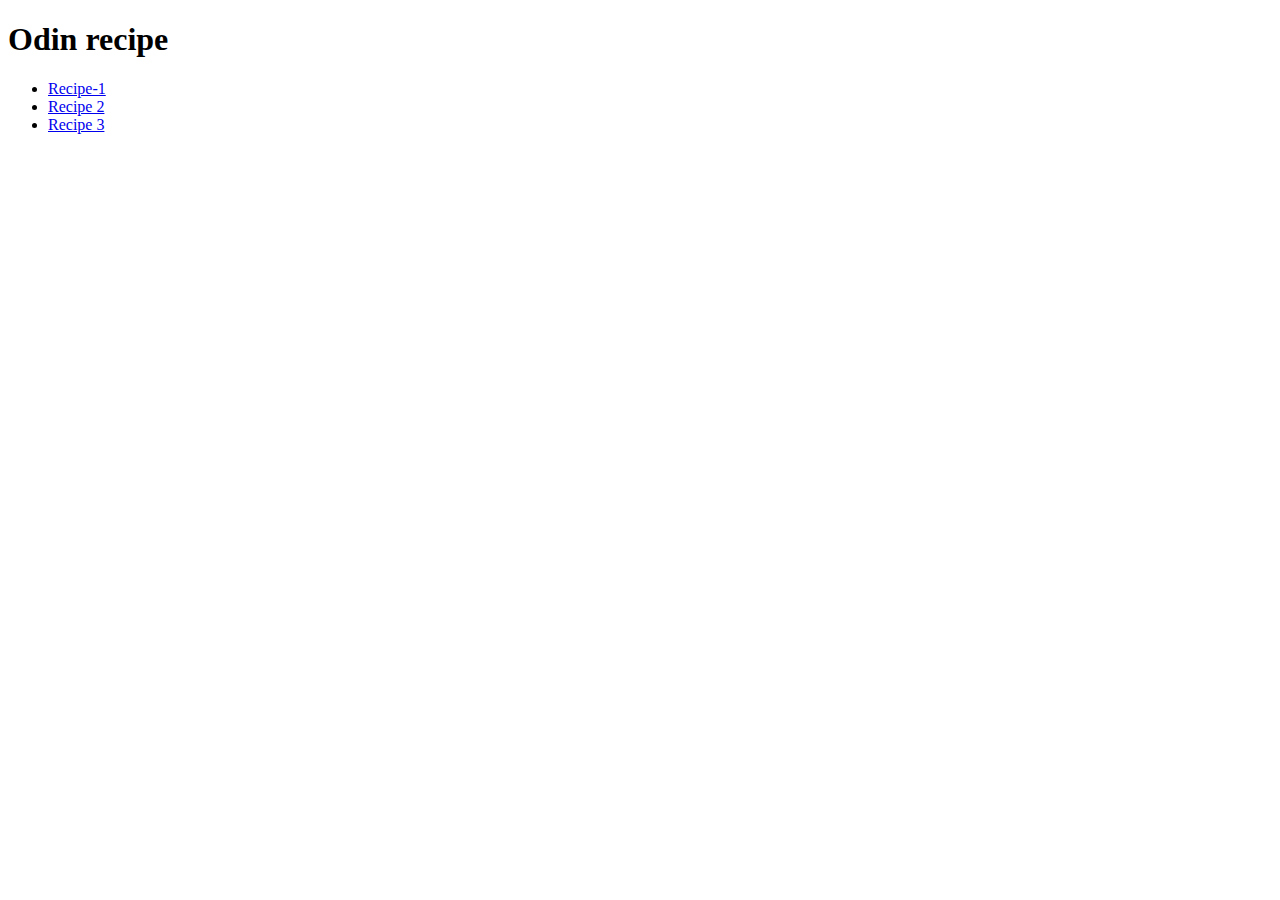
==== index.html @ 5798f879 "Creates the base of the index file and the first recipe" ====
<!DOCTYPE html>
<html lang="en">
<head>
    <meta charset="UTF-8">
    <meta name="viewport" content="width=device-width, initial-scale=1.0">
    <title>Odin recipe</title>
</head>
<body>
    <h1>Odin recipe</h1>
    <ul>
        <!-- rename the files -->
        <li><a href="./recipes/recipe.html">Recipe-1</a></li>
        <li><a href="#">Recipe 2</a></li>
        <li><a href="#">Recipe 3</a></li>
    </ul>
</body>
</html>
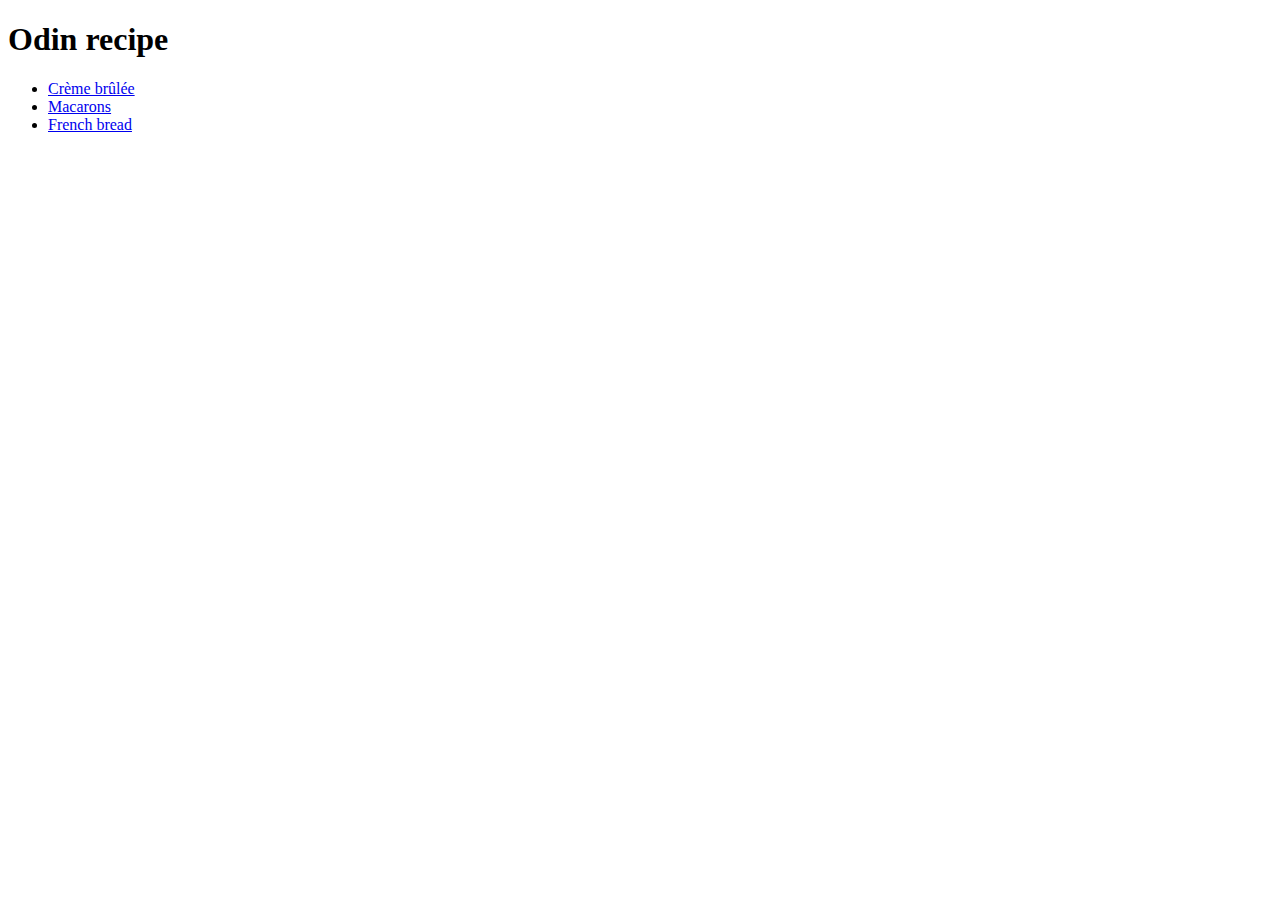
==== commit c3a5a367: "Made the entire recipes files and added the menu to the index.html" ====
--- a/index.html
+++ b/index.html
@@ -9,9 +9,9 @@
     <h1>Odin recipe</h1>
     <ul>
         <!-- rename the files -->
-        <li><a href="./recipes/recipe.html">Recipe-1</a></li>
-        <li><a href="#">Recipe 2</a></li>
-        <li><a href="#">Recipe 3</a></li>
+        <li><a href="./recipes/recipe.html">Crème brûlée</a></li>
+        <li><a href="./recipes/recipe_2.html">Macarons</a></li>
+        <li><a href="./recipes/recipe_3.html">French bread</a></li>
     </ul>
 </body>
 </html>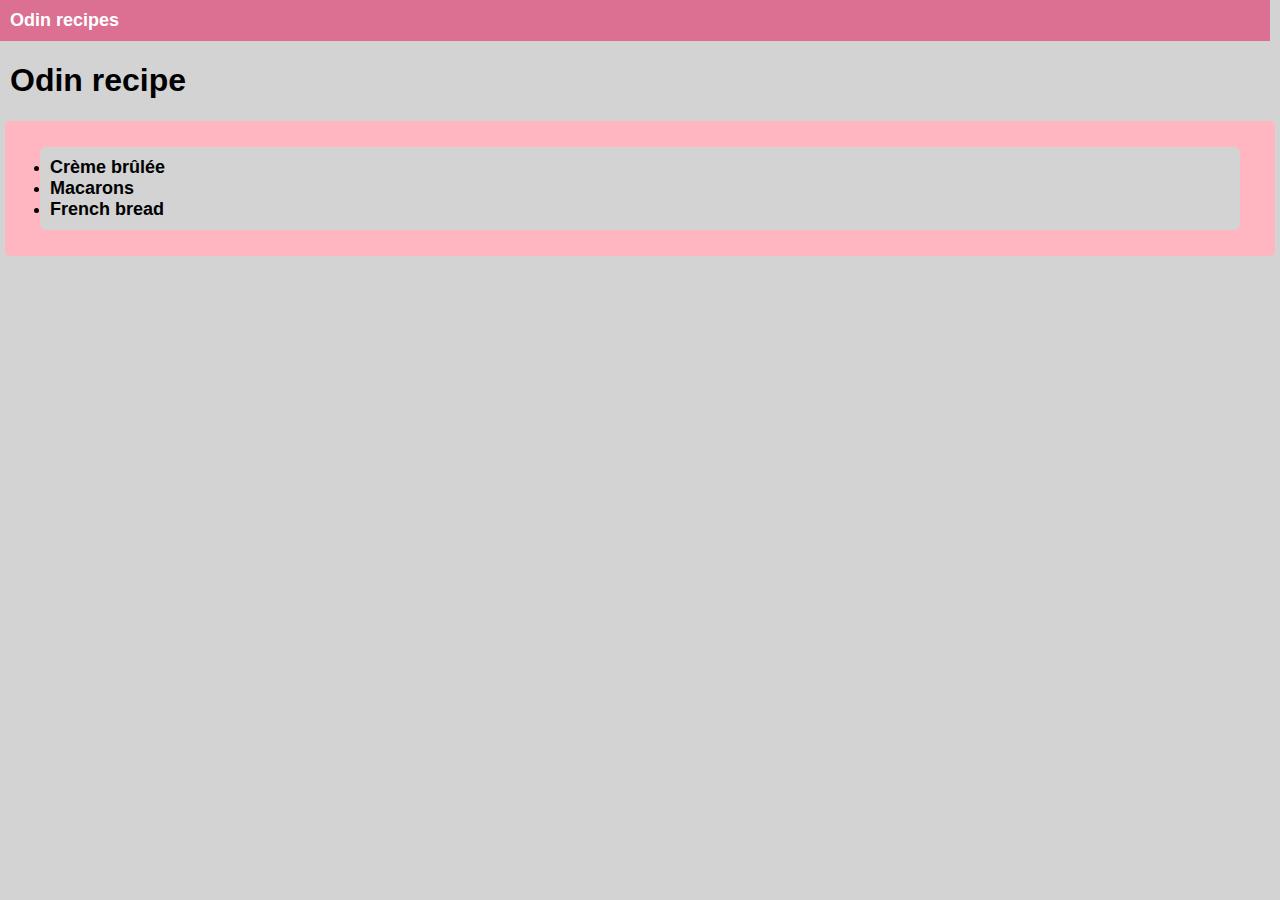
==== commit 88d2517f: "added css" ====
--- a/index.html
+++ b/index.html
@@ -4,14 +4,21 @@
     <meta charset="UTF-8">
     <meta name="viewport" content="width=device-width, initial-scale=1.0">
     <title>Odin recipe</title>
+    <link rel="stylesheet" href="style.css">
 </head>
 <body>
+    <header>
+        <a href="index.html">Odin recipes</a>
+    </header>
+
     <h1>Odin recipe</h1>
+    <div class="section">
     <ul>
         <!-- rename the files -->
         <li><a href="./recipes/recipe.html">Crème brûlée</a></li>
         <li><a href="./recipes/recipe_2.html">Macarons</a></li>
         <li><a href="./recipes/recipe_3.html">French bread</a></li>
     </ul>
+    </div>
 </body>
 </html>--- a/style.css
+++ b/style.css
@@ -0,0 +1,86 @@
+* {
+    font-family: Arial, Helvetica, sans-serif ;
+}
+
+body {
+    margin: 0 ;
+    background-color: lightgray;
+}
+
+body>* {
+    margin-left: 10px;
+    margin-right: 10px;
+}
+
+header {
+    margin-left: 0;
+    background-color: palevioletred;
+    padding: 10px;
+}
+
+footer {
+    margin-left: 0;
+    background-color: palevioletred;
+    padding: 10px;
+
+    text-decoration: none ;
+    color: white ;
+}
+
+header>a {
+    text-decoration: none ;
+    color: white ;
+    font-weight: bold;
+    font-size: large;
+}
+
+img {
+    margin-left: 50px ;
+    height: 250px;
+    width: auto;
+    border-radius: 10px;
+    transition: transform 0.5s;
+}
+
+img:hover {
+    transform: scale(1.2);
+}
+
+.section {
+    margin: 5px;
+    padding: 10px;
+    background-color: lightpink;
+    border-radius: 5px;
+}
+
+p {
+    margin-left: 25px;
+    margin-right: 25px;
+    padding: 10px;
+    background-color: grey;
+    border-radius: 5px;
+    color: white ;
+}
+
+ul {
+    margin-left: 25px;
+    margin-right: 25px;
+    padding: 10px;
+    background-color: lightgrey;
+    border-radius: 5px;
+}
+
+ol {
+    margin-left: 25px;
+    margin-right: 25px;
+    padding: 10px;
+    background-color: lightgrey;
+    border-radius: 5px;
+}
+
+ul>li>a {
+    text-decoration: none ;
+    color: black ;
+    font-weight: bold;
+    font-size: large;
+}